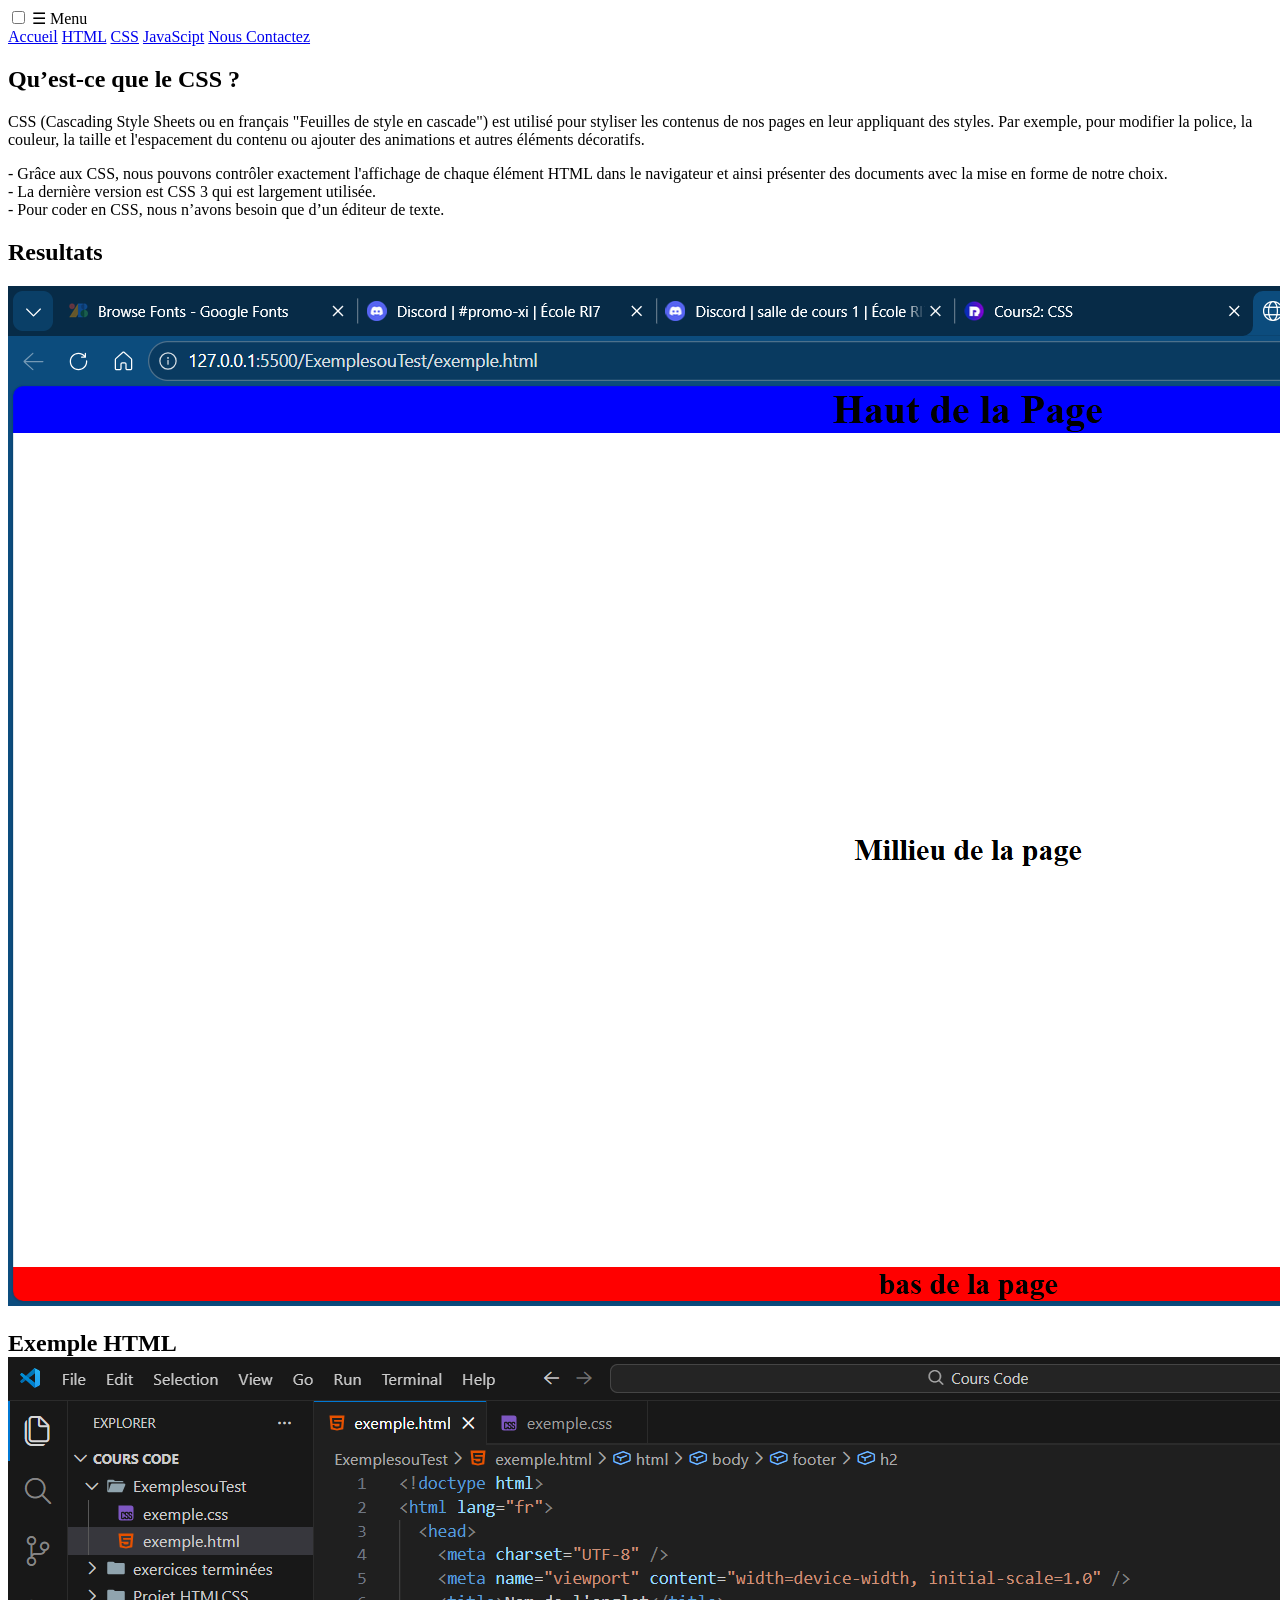
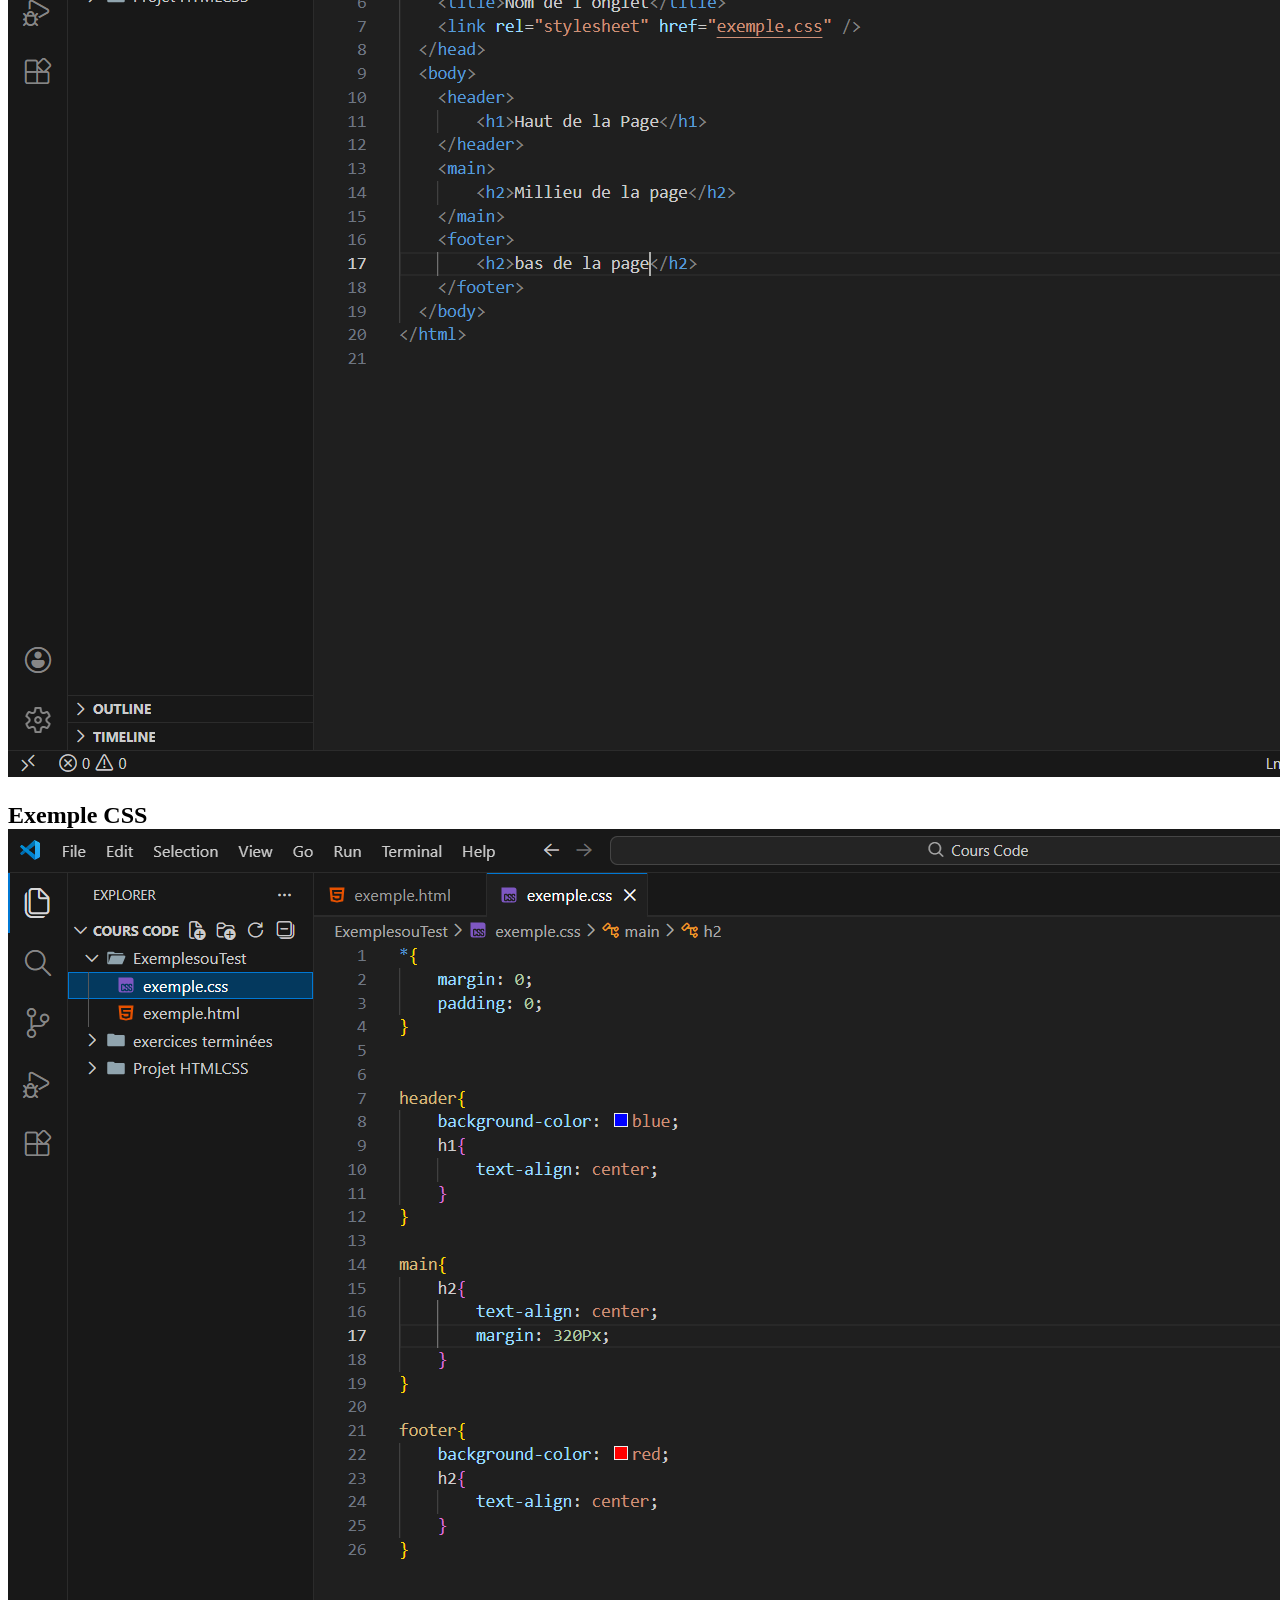
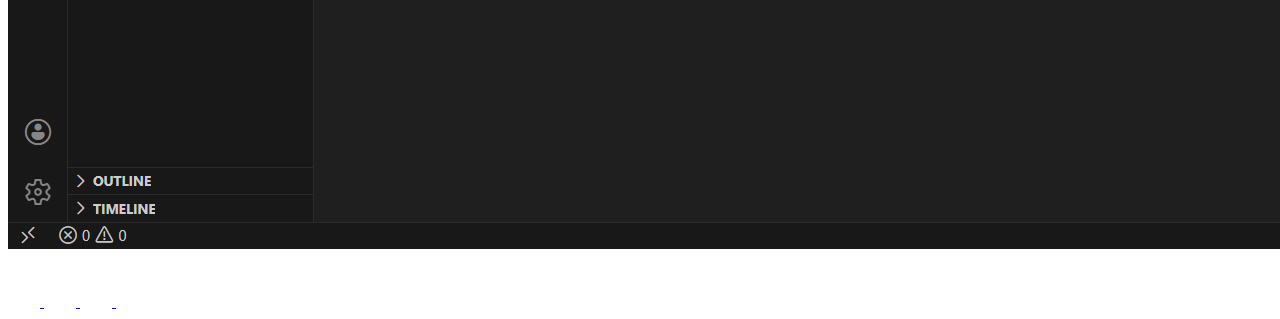
==== Css.html @ 7b51ffbc "first commit" ====
<!doctype html>
<html lang="en">
  <head>
    <meta charset="UTF-8" />
    <meta name="viewport" content="width=device-width, initial-scale=1.0" />
    <title>Ri7 Learn</title>
    <link rel="stylesheet" href="Asset,Css/Style.css" />
    <link rel="preconnect" href="https://fonts.googleapis.com" />
    <link rel="preconnect" href="https://fonts.gstatic.com" crossorigin />
    <link
      href="https://fonts.googleapis.com/css2?family=Quicksand:wght@300..700&display=swap"
      rel="stylesheet"
    />
  </head>
  <body>
    <header>
      <div id="menu">
        <input type="checkbox" id="hamburger" />
        <label id="hamburger-logo" for="hamburger">☰ Menu</label>
        <nav>
          <a href="Index.html">Accueil</a>
          <a href="Html.html">HTML</a>
          <a href="Css.html">CSS</a>
          <a href="JavaScript.html">JavaScipt</a>
          <a href="NousContactez.html">Nous Contactez</a>
        </nav>
      </div>
    </header>
    <main>
      <section id="maincss">
        <div id="csstop">
          <div id="cssleft">
            <h1>Qu’est-ce que le CSS ?</h1>
            <p>
              CSS (Cascading Style Sheets ou en français "Feuilles de style en
              cascade") est utilisé pour styliser les contenus de nos pages en
              leur appliquant des styles. Par exemple, pour modifier la police,
              la couleur, la taille et l'espacement du contenu ou ajouter des
              animations et autres éléments décoratifs.
            </p>
            <p>
              - Grâce aux CSS, nous pouvons contrôler exactement l'affichage de
              chaque élément HTML dans le navigateur et ainsi présenter des
              documents avec la mise en forme de notre choix.<br />- La dernière
              version est CSS 3 qui est largement utilisée.<br />- Pour coder en
              CSS, nous n’avons besoin que d’un éditeur de texte.
            </p>
          </div>
          <div>
            <h2>Resultats</h2>
            <img
              src="Asset,Css/img/exemple de resultats.png"
              alt="exemple resultats"
            />
          </div>
        </div>
        <div id="exemple">
          <h2>
            Exemple HTML

            <img
              src="Asset,Css/img/exemple de html basic.png"
              alt="exemple html"
            />
          </h2>
          <h2>
            Exemple CSS

            <img
              src="Asset,Css/img/exemple de css basic.png"
              alt="exemple css"
            />
          </h2>
        </div>
      </section>
    </main>
    <footer>
      <div id="bottom">
        <a href="https://www.linkedin.com/school/ecoleri7/">
          <svg
            stroke="currentColor"
            fill="white"
            stroke-width="0"
            viewBox="0 0 448 512"
            height="2em"
            width="2em"
            xmlns="http://www.w3.org/2000/svg"
          >
            <path
              d="M416 32H31.9C14.3 32 0 46.5 0 64.3v383.4C0 465.5 14.3 480 31.9 480H416c17.6 0 32-14.5 32-32.3V64.3c0-17.8-14.4-32.3-32-32.3zM135.4 416H69V202.2h66.5V416zm-33.2-243c-21.3 0-38.5-17.3-38.5-38.5S80.9 96 102.2 96c21.2 0 38.5 17.3 38.5 38.5 0 21.3-17.2 38.5-38.5 38.5zm282.1 243h-66.4V312c0-24.8-.5-56.7-34.5-56.7-34.6 0-39.9 27-39.9 54.9V416h-66.4V202.2h63.7v29.2h.9c8.9-16.8 30.6-34.5 62.9-34.5 67.2 0 79.7 44.3 79.7 101.9V416z"
            ></path>
          </svg>
        </a>
        <a href="https://www.instagram.com/ecole_ri7/">
          <svg
            stroke="currentColor"
            fill="white"
            stroke-width="0"
            viewBox="0 0 448 512"
            height="2em"
            width="2em"
            xmlns="http://www.w3.org/2000/svg"
          >
            <path
              d="M224.1 141c-63.6 0-114.9 51.3-114.9 114.9s51.3 114.9 114.9 114.9S339 319.5 339 255.9 287.7 141 224.1 141zm0 189.6c-41.1 0-74.7-33.5-74.7-74.7s33.5-74.7 74.7-74.7 74.7 33.5 74.7 74.7-33.6 74.7-74.7 74.7zm146.4-194.3c0 14.9-12 26.8-26.8 26.8-14.9 0-26.8-12-26.8-26.8s12-26.8 26.8-26.8 26.8 12 26.8 26.8zm76.1 27.2c-1.7-35.9-9.9-67.7-36.2-93.9-26.2-26.2-58-34.4-93.9-36.2-37-2.1-147.9-2.1-184.9 0-35.8 1.7-67.6 9.9-93.9 36.1s-34.4 58-36.2 93.9c-2.1 37-2.1 147.9 0 184.9 1.7 35.9 9.9 67.7 36.2 93.9s58 34.4 93.9 36.2c37 2.1 147.9 2.1 184.9 0 35.9-1.7 67.7-9.9 93.9-36.2 26.2-26.2 34.4-58 36.2-93.9 2.1-37 2.1-147.8 0-184.8zM398.8 388c-7.8 19.6-22.9 34.7-42.6 42.6-29.5 11.7-99.5 9-132.1 9s-102.7 2.6-132.1-9c-19.6-7.8-34.7-22.9-42.6-42.6-11.7-29.5-9-99.5-9-132.1s-2.6-102.7 9-132.1c7.8-19.6 22.9-34.7 42.6-42.6 29.5-11.7 99.5-9 132.1-9s102.7-2.6 132.1 9c19.6 7.8 34.7 22.9 42.6 42.6 11.7 29.5 9 99.5 9 132.1s2.7 102.7-9 132.1z"
            ></path>
          </svg>
        </a>
        <a href="https://www.facebook.com/EcoleRi7/">
          <svg
            stroke="currentColor"
            fill="white"
            stroke-width="0"
            viewBox="0 0 512 512"
            height="2em"
            width="2em"
            xmlns="http://www.w3.org/2000/svg"
          >
            <path
              d="M504 256C504 119 393 8 256 8S8 119 8 256c0 123.78 90.69 226.38 209.25 245V327.69h-63V256h63v-54.64c0-62.15 37-96.48 93.67-96.48 27.14 0 55.52 4.84 55.52 4.84v61h-31.28c-30.8 0-40.41 19.12-40.41 38.73V256h68.78l-11 71.69h-57.78V501C413.31 482.38 504 379.78 504 256z"
            ></path>
          </svg>
        </a>
        <a href="https://www.tiktok.com/@ecoleri7">
          <svg
            stroke="currentColor"
            fill="white"
            stroke-width="0"
            viewBox="0 0 448 512"
            height="2em"
            width="2em"
            xmlns="http://www.w3.org/2000/svg"
          >
            <path
              d="M448,209.91a210.06,210.06,0,0,1-122.77-39.25V349.38A162.55,162.55,0,1,1,185,188.31V278.2a74.62,74.62,0,1,0,52.23,71.18V0l88,0a121.18,121.18,0,0,0,1.86,22.17h0A122.18,122.18,0,0,0,381,102.39a121.43,121.43,0,0,0,67,20.14Z"
            ></path>
          </svg>
        </a>
      </div>
    </footer>
  </body>
</html>
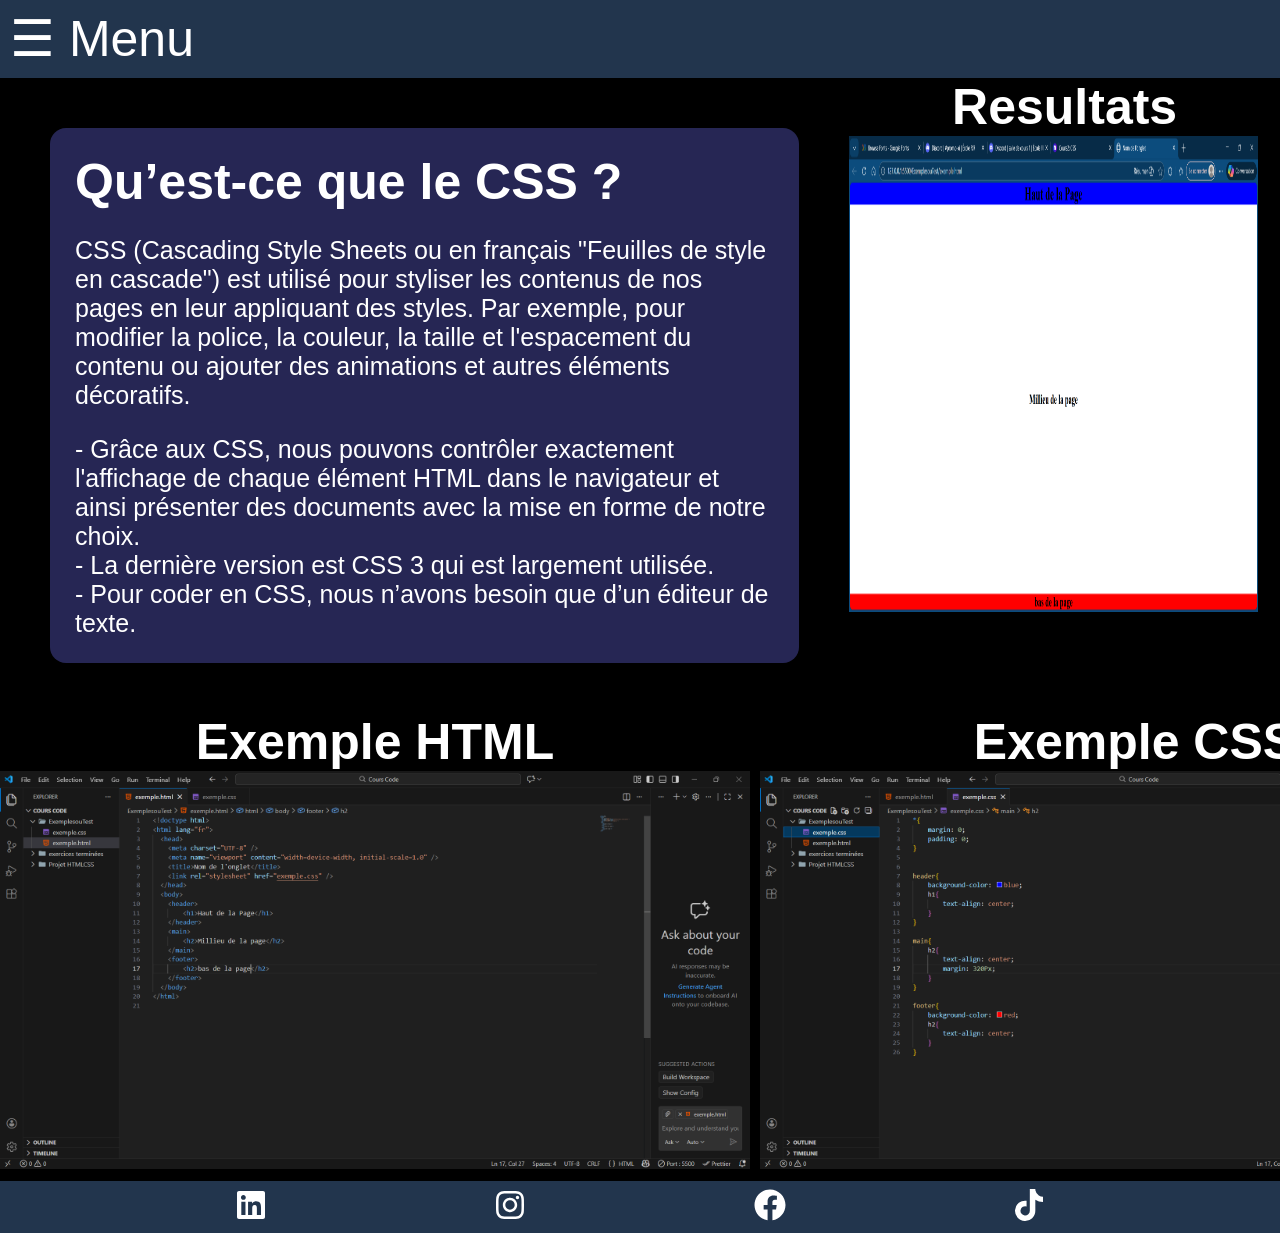
==== commit 0d85f54a: "change style by lowercase" ====
--- a/Css.html
+++ b/Css.html
@@ -4,7 +4,7 @@
     <meta charset="UTF-8" />
     <meta name="viewport" content="width=device-width, initial-scale=1.0" />
     <title>Ri7 Learn</title>
-    <link rel="stylesheet" href="Asset,Css/Style.css" />
+    <link rel="stylesheet" href="Asset,Css/style.css" />
     <link rel="preconnect" href="https://fonts.googleapis.com" />
     <link rel="preconnect" href="https://fonts.gstatic.com" crossorigin />
     <link
@@ -18,7 +18,7 @@
         <input type="checkbox" id="hamburger" />
         <label id="hamburger-logo" for="hamburger">☰ Menu</label>
         <nav>
-          <a href="Index.html">Accueil</a>
+          <a href="index.html">Accueil</a>
           <a href="Html.html">HTML</a>
           <a href="Css.html">CSS</a>
           <a href="JavaScript.html">JavaScipt</a>
--- a/Asset,Css/style.css
+++ b/Asset,Css/style.css
@@ -0,0 +1,498 @@
+* {
+  margin: 0;
+  padding: 0;
+  font-family: "Quicksand", sans-serif;
+}
+body {
+  background-color: black;
+}
+
+header {
+  background-color: #22354d;
+  #menu {
+    width: 0px;
+    #hamburger {
+      display: none;
+    }
+    #hamburger-logo {
+      cursor: pointer;
+      width: 250px;
+      display: block;
+      color: white;
+      padding: 10px;
+      font-size: 50px;
+    }
+    nav {
+      display: flex;
+      flex-direction: column;
+      overflow: hidden;
+      width: 200px;
+      transform: translateX(-200px);
+      font-size: 25px;
+      position: absolute;
+      background-color: white;
+
+      a {
+        text-decoration: none;
+        color: black;
+      }
+    }
+  }
+}
+
+#hamburger-logo,
+nav {
+  transition: 0.7s;
+}
+
+#hamburger:checked ~ #hamburger-logo,
+#hamburger:checked ~ nav {
+  transform: translate(0);
+}
+
+nav a {
+  color: white;
+  text-decoration: none;
+  padding: 10px;
+}
+
+nav a:hover {
+  background: #444;
+}
+
+#main {
+  #title {
+    display: flex;
+    flex-direction: column;
+    text-align: center;
+    background-color: #262654;
+    margin: 20px;
+    border-radius: 50px;
+    h1 {
+      margin: 50px;
+      font-size: 100px;
+      color: white;
+    }
+  }
+  #corp {
+    display: flex;
+    margin: 15px;
+    background-color: #262654;
+    p {
+      color: white;
+      font-size: 25px;
+      padding: 25px;
+    }
+    aside {
+      height: 250px;
+    }
+    img {
+      height: 200px;
+      margin: 25px;
+    }
+  }
+}
+
+footer {
+  background-color: #22354d;
+  #bottom {
+    display: flex;
+    justify-content: space-evenly;
+    padding: 8px;
+  }
+}
+
+#htmlbody {
+  h1 {
+    color: white;
+    padding-left: 50px;
+    padding-top: 25px;
+    font-size: 50px;
+  }
+  .pres-html {
+    display: flex;
+    margin: 50px;
+    gap: 50px;
+    #colorhtml {
+      border-radius: 50px;
+      background-color: #262654;
+      margin: 10px;
+      p {
+        color: white;
+        margin: 20px;
+        font-size: 20px;
+        padding-top: 20px;
+      }
+      #logo2 {
+        display: flex;
+        justify-content: space-around;
+        margin-right: 5px;
+        padding: 10px;
+        img {
+          width: 50px;
+        }
+      }
+    }
+  }
+  h2 {
+    color: white;
+    margin-top: 100px;
+    margin-left: 25px;
+    margin-bottom: 50px;
+    font-size: 50px;
+  }
+  p {
+    color: white;
+    font-size: 25px;
+    margin: 50x;
+  }
+  #htmlbottom {
+    display: flex;
+    #htmlliste {
+      background-color: #262654;
+      border-radius: 50px;
+      margin: 25px;
+      color: white;
+      li {
+        font-size: 20px;
+        margin: 50px;
+      }
+    }
+    img {
+      width: 700px;
+      border-radius: 50px;
+      margin: 25px;
+    }
+  }
+}
+
+#maincss {
+  #csstop {
+    display: flex;
+    #cssleft {
+      color: white;
+      border-radius: 1em;
+      background-color: #262654;
+      margin: 50px;
+      h1 {
+        font-size: 50px;
+        margin: 25px;
+      }
+      p {
+        font-size: 25px;
+        margin: 25px;
+      }
+    }
+    img {
+      width: 95%;
+      height: 75%;
+    }
+  }
+  #exemple {
+    display: flex;
+    gap: 10px;
+    h2 {
+      font-size: 50px;
+      text-align: center;
+      color: white;
+    }
+    img {
+      width: 750px;
+    }
+  }
+  h2 {
+    color: white;
+    font-size: 50px;
+    text-align: center;
+  }
+  #img {
+    display: flex;
+    justify-content: center;
+  }
+}
+
+#blabla {
+  background-color: #262654;
+  border-radius: 50px;
+  margin: 25px;
+  h1 {
+    color: white;
+    font-size: 50px;
+    margin: 25px;
+  }
+  #texte {
+    display: flex;
+    flex-direction: column;
+    gap: 25px;
+    color: white;
+    font-size: 25px;
+    margin: 25px;
+    padding: 10px;
+  }
+}
+
+#mid {
+  display: flex;
+  color: white;
+  #midtexte {
+    background-color: #262654;
+    border-radius: 50px;
+    margin: 25px;
+    h2 {
+      margin: 20px;
+      font-size: 40px;
+    }
+    ul {
+      margin: 25px;
+      li {
+        margin: 20px;
+        font-size: 20px;
+      }
+    }
+  }
+}
+
+#bottomjava {
+  display: flex;
+  color: white;
+  img {
+    margin: 50px;
+  }
+  #bottomtexte {
+    background-color: #262654;
+    border-radius: 50px;
+    margin: 25px;
+    h2 {
+      margin: 20px;
+      font-size: 40px;
+    }
+    p {
+      margin: 20px;
+      font-size: 20px;
+    }
+    ul {
+      margin: 25px;
+      li {
+        margin: 20px;
+        font-size: 20px;
+      }
+    }
+  }
+}
+
+#formulaire {
+  color: white;
+  background-color: #262654;
+  border-radius: 2em;
+  margin: 50px;
+  h1 {
+    font-size: 100px;
+    text-align: center;
+  }
+  #npe {
+    display: flex;
+    flex-direction: column;
+    text-align: center;
+    font-size: 20px;
+    gap: 10px;
+    label {
+      margin: 5px;
+    }
+  }
+  h2 {
+    text-align: center;
+    font-size: 35px;
+    margin: 25px;
+  }
+  #lien {
+    padding: 25px;
+    display: flex;
+    gap: 25px;
+    justify-content: center;
+    a {
+      color: white;
+    }
+  }
+}
+
+#hate {
+  display: flex;
+  justify-content: center;
+  button {
+    margin: 50px;
+    border-radius: 50px;
+    height: 75px;
+    width: 375px;
+  }
+}
+
+@media (min-width: 300px) and (max-width: 600px) {
+  header {
+    nav {
+      ul {
+        flex-direction: column;
+        text-align: center;
+        font-size: 25px;
+      }
+    }
+  }
+  #main {
+    #title {
+      h1 {
+        font-size: 25px;
+      }
+    }
+    #corp {
+      flex-direction: column;
+      text-align: center;
+      img {
+        width: 250px;
+      }
+    }
+  }
+  #htmlbody {
+    .pres-html {
+      flex-direction: column;
+      text-align: center;
+      aside {
+        img {
+          width: 250px;
+          height: 250px;
+        }
+      }
+      #colorhtml {
+        #logo2 {
+          img {
+            width: 25px;
+            margin: 10px;
+          }
+        }
+      }
+    }
+    h2 {
+      font-size: 30px;
+    }
+    p {
+      font-size: 20px;
+      text-align: center;
+    }
+    #htmlbottom {
+      flex-direction: column;
+      text-align: center;
+      img {
+        width: 75%;
+      }
+    }
+  }
+  #maincss {
+    #csstop {
+      flex-direction: column;
+      text-align: center;
+      img {
+        width: 97%;
+      }
+    }
+    #exemple {
+      flex-direction: column;
+      h2 {
+        font-size: 25px;
+      }
+      img {
+        width: 100%;
+      }
+    }
+  }
+  #blabla {
+    h1 {
+      text-align: center;
+    }
+  }
+  #mid {
+    flex-direction: column;
+    text-align: center;
+    svg {
+      width: 95%;
+    }
+  }
+  #bottomjava {
+    flex-direction: column;
+    img {
+      width: 97%;
+      margin: 5px;
+    }
+  }
+  #formulaire {
+    h1 {
+      font-size: 25px;
+      padding: 15px;
+    }
+    h2 {
+      font-size: 25px;
+    }
+    #lien {
+      a {
+        font-size: 10px;
+      }
+    }
+  }
+}
+
+@media (min-width: 600px) and (max-width: 1100px) {
+  header {
+    padding: 25px;
+    nav {
+      ul {
+        font-size: 30px;
+      }
+    }
+  }
+  #main {
+    #title {
+      h1 {
+        font-size: 40px;
+      }
+    }
+  }
+  #corp {
+    flex-direction: column;
+    img {
+      width: 75%;
+    }
+  }
+  #htmlbody {
+    .pres-html {
+      flex-direction: column;
+      img {
+        width: 75%;
+      }
+    }
+    #htmlbottom {
+      flex-direction: column;
+      img {
+        width: 75%;
+      }
+    }
+  }
+  #csstop {
+    flex-direction: column;
+    text-align: center;
+    img {
+      width: 75%;
+    }
+  }
+  #exemple {
+    flex-direction: column;
+    img {
+      width: 100%;
+    }
+  }
+  #mid {
+    flex-direction: column;
+  }
+  #bottomjava {
+    flex-direction: column;
+    img {
+      width: 75%;
+    }
+  }
+}
